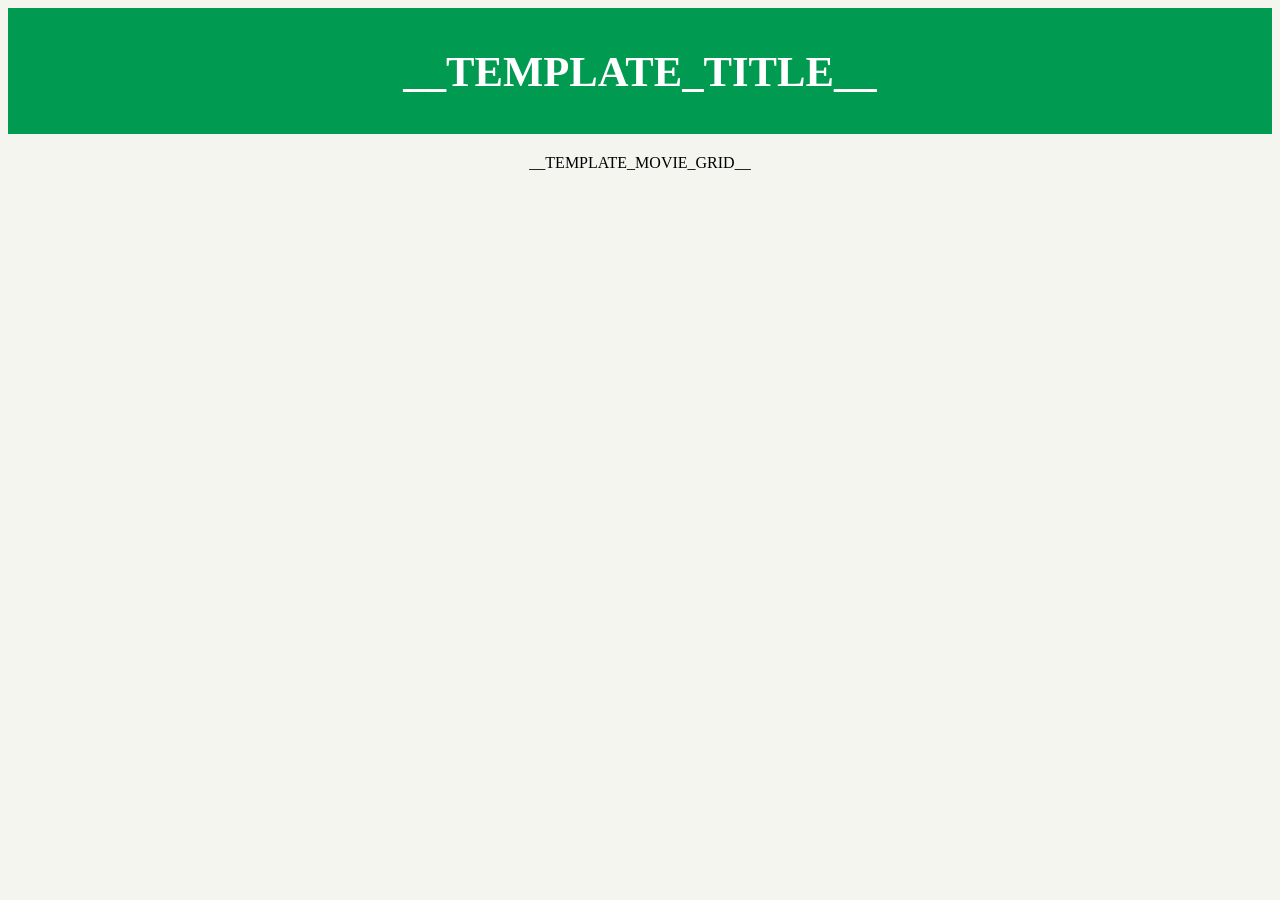
==== index_template.html @ a05f0028 "Added function to generate html" ====
<html>
<head>
    <title>My Movie App</title>
    <link rel="stylesheet" href="style.css"/>
</head>
<body>
<div class="list-movies-title">
    <h1>__TEMPLATE_TITLE__</h1>
</div>
<div>
    <ol class="movie-grid">
        __TEMPLATE_MOVIE_GRID__
    </ol>
</div>
</body>
</html>
---- style.css ----
body {
  background: #F5F5F0;
  color: black;
  font-family: Monaco;
}

.list-movies-title {
  padding: 10px 0;
  background: #009B50;
  color: white;
  text-align: center;
  font-size: 16pt;
}

.movie-grid {
  list-style-type: none;
  padding: 0;
  margin: 0;
  margin-top: 20px;
  display: flex;
  justify-content: center;
}

.movie-grid li {
  padding: 10px 15px;
  text-align: left;
}

.movie {
  width: 140px;
}

.movie-title,
.movie-year {
  font-size: 0.8em;
  text-align: center;
}

.movie-title {
  margin-top: 10px;
}

.movie-year {
  color: #999;
}


.movie-poster {
    box-shadow: 0 3px 6px rgba(0, 0, 0, 0.16), 0 3px 6px rgba(0, 0, 0, 0.23);
    width: 128px;
    height: 193px;
}
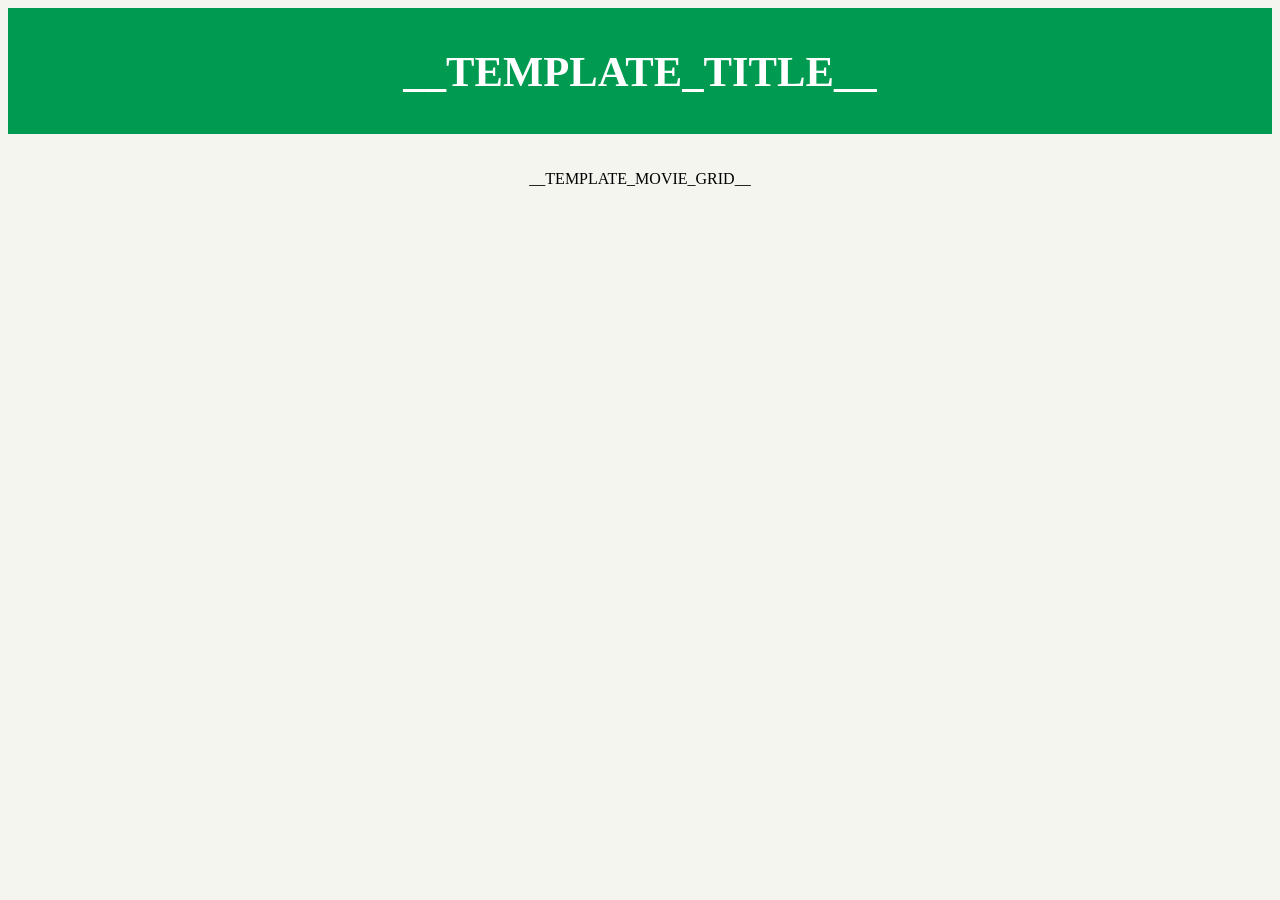
==== commit b6f86dd6: "updated update_movie() function and fixed css" ====
--- a/index_template.html
+++ b/index_template.html
@@ -7,7 +7,7 @@
 <div class="list-movies-title">
     <h1>__TEMPLATE_TITLE__</h1>
 </div>
-<div>
+<div class="container">
     <ol class="movie-grid">
         __TEMPLATE_MOVIE_GRID__
     </ol>
--- a/style.css
+++ b/style.css
@@ -12,18 +12,24 @@
   font-size: 16pt;
 }
 
+.container{
+  margin: 20px auto;
+  max-width: 1024px;
+  display: flex;
+  justify-content: center;
+  align-items: center;
+}
+
 .movie-grid {
   list-style-type: none;
   padding: 0;
-  margin: 0;
-  margin-top: 20px;
   display: flex;
+  flex-wrap: wrap;
   justify-content: center;
 }
 
 .movie-grid li {
   padding: 10px 15px;
-  text-align: left;
 }
 
 .movie {
@@ -50,3 +56,7 @@
     width: 128px;
     height: 193px;
 }
+
+.movie-poster:hover {
+    background-color: #2980b9;
+}
